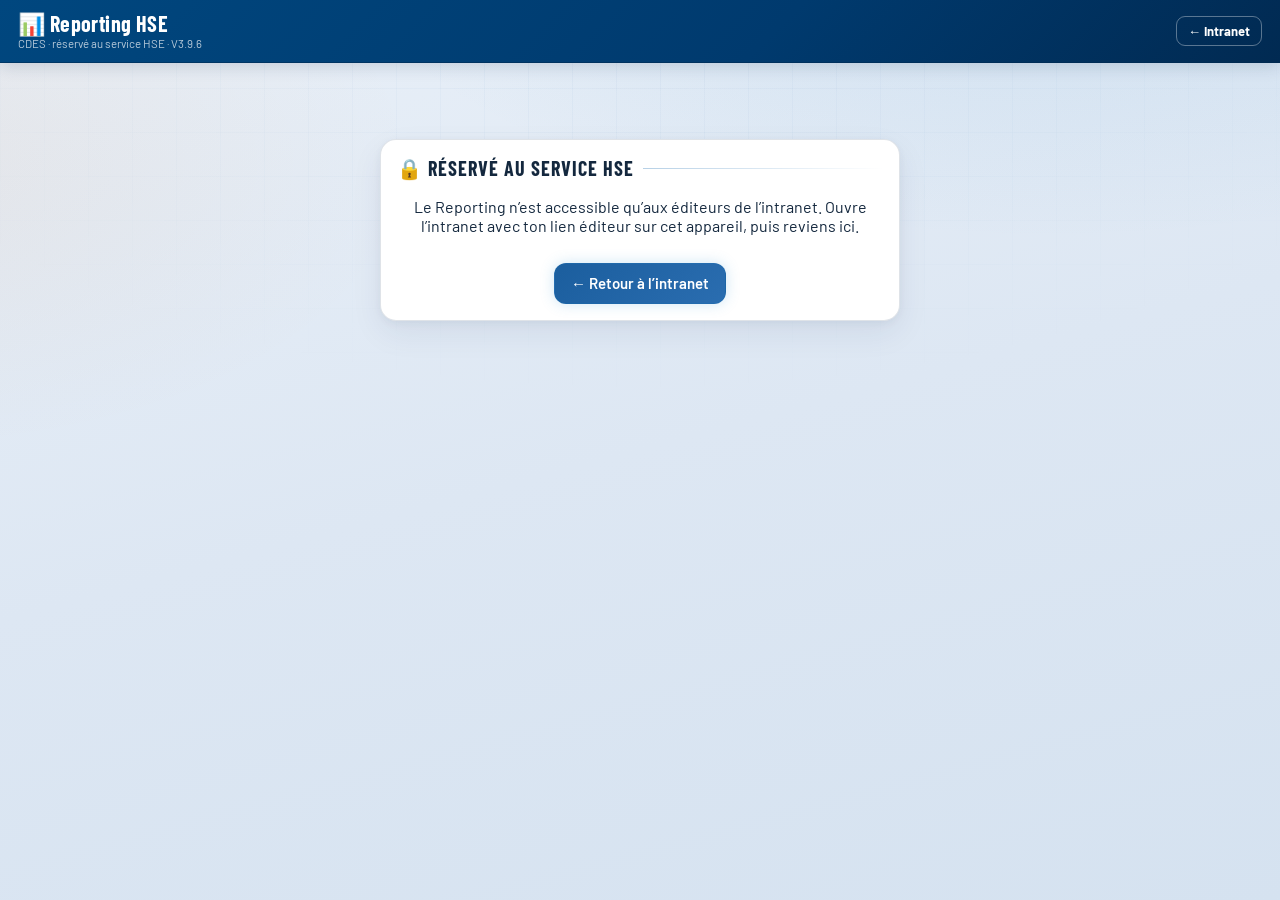
==== hse.html @ ca8e843f "Add files via upload" ====
<!DOCTYPE html>
<html lang="fr">
<head>
<meta charset="UTF-8">
<meta name="viewport" content="width=device-width, initial-scale=1, viewport-fit=cover">
<meta name="theme-color" content="#003A6E">
<meta name="robots" content="noindex">
<title>Reporting HSE — CDES</title>
<link rel="preconnect" href="https://fonts.googleapis.com">
<link rel="preconnect" href="https://fonts.gstatic.com" crossorigin>
<link href="https://fonts.googleapis.com/css2?family=Barlow:wght@400;600;700&family=Barlow+Condensed:wght@600;700&display=swap" rel="stylesheet">
<script src="config.js?v=3.9.6"></script>
<script src="js/configuration.js?v=3.9.6"></script>
<link rel="stylesheet" href="css/hse.css?v=3.9.6">
<style>
  /* V3.3.4 : application autonome, ouverte depuis la brique « Reporting » de la zone HSE */
  .retour-intranet{font-weight:700;text-decoration:none;color:#fff;white-space:nowrap;border:1px solid rgba(255,255,255,.35);border-radius:9px;padding:6px 11px;font-size:13px}
  .retour-intranet:hover{background:rgba(255,255,255,.14)}
  header .marque p{color:rgba(255,255,255,.72)}
  .verrou-carte{max-width:520px;margin:60px auto;text-align:center}
  .verrou-carte .btn{display:inline-block;margin-top:12px;text-decoration:none}
</style>
</head>
<body>

<header>
  <div class="marque"><h1>📊 Reporting HSE</h1><p>CDES · réservé au service HSE · <span id="rep-version"></span></p></div>
  <nav class="onglets no-print" id="onglets"></nav>
  <div style="margin-left:auto;display:flex;gap:8px;align-items:center">
    <button class="syncpill no-print" id="sync-pill" onclick="syncNow(true)" style="display:none">🔄</button>
    <button class="syncpill no-print" onclick="go('v-reglages')">⚙️</button>
    <a class="retour-intranet no-print" href="./">← Intranet</a>
  </div>
</header>
<main>
  <div class="agences no-print" id="agences"></div>
  <div id="banniere"></div>
  <section class="view" id="v-mensuel"></section>
  <section class="view" id="v-acc"></section>
  <section class="view" id="v-se"></section>
  <section class="view" id="v-flash"></section>
  <section class="view" id="v-obj"></section>
  <section class="view" id="v-reglages">
    <div class="barre"><h2>⚙️ Réglages</h2></div>
    <div class="card"><h2>🔄 Connexion au classeur</h2>
      <p class="small muted">Colle l'adresse du déploiement Apps Script « Intranet HSE » (la même que l'intranet). Tant que c'est vide, l'appli travaille sur cet appareil seulement.</p>
      <label class="f">Adresse du webhook (…/exec)</label>
      <input type="text" id="sy-url" placeholder="https://script.google.com/macros/s/…/exec" autocomplete="off">
      <label class="f">Mot de passe éditeur</label>
      <input type="password" id="sy-secret" placeholder="donné par initialiser()" autocomplete="new-password">
      <label class="f">Nom de cet appareil</label>
      <input type="text" id="sy-appareil" placeholder="Ex. PC bureau">
      <div class="row" style="margin-top:10px">
        <button class="btn btn-ghost grow" onclick="testerWebhook()">🔌 Tester</button>
        <button class="btn btn-primary grow" onclick="saveSync()">💾 Enregistrer</button></div>
      <div class="row" style="margin-top:8px">
        <button class="btn btn-accent grow" onclick="syncNow(true)">🔄 Synchroniser</button>
        <button class="btn btn-danger" onclick="oublierSync()">Oublier</button></div>
      <p class="hint" id="sync-etat"></p>
    </div>
    <div id="notes-reglages"></div>
    <div class="card"><h2>🏅 Certification MASE & divers</h2>
      <p class="small muted">Ces quelques valeurs changent rarement — elles s'affichent telles quelles sur l'intranet.</p>
      <div id="params-box"></div>
    </div>
    <div class="card"><h2>💾 Données</h2>
      <div class="row"><button class="btn btn-ghost grow" onclick="exportJSON()">⬇ Sauvegarde</button>
        <button class="btn btn-ghost grow" onclick="document.getElementById('imp').click()">⬆ Restaurer</button>
        <button class="btn btn-ghost grow" onclick="collerJSON()" title="Si le fichier ne passe pas : colle son contenu">📋 Coller</button>
        <input type="file" id="imp" accept="application/json" style="display:none" onchange="importJSON(this)"></div>
      <p class="hint" id="apropos"></p></div>
  </section>
</main>

<div class="modal" id="m-form"><div class="sheet">
  <div class="grab"></div><h2 id="mf-titre">Fiche</h2>
  <p class="small muted" id="mf-sous"></p>
  <div id="mf-corps"></div>
  <div class="row" style="margin-top:16px">
    <button class="btn btn-danger" id="mf-del" onclick="supprimerFiche()" style="display:none">🗑</button>
    <button class="btn btn-ghost grow" onclick="closeModal()">Annuler</button>
    <button class="btn btn-primary grow" onclick="enregistrerFiche()">Enregistrer</button></div>
</div></div>
<div class="modal" id="m-ch"><div class="sheet">
  <div class="grab"></div><h2>🗺 Chantiers → agence</h2>
  <p class="small muted">Chaque chantier affecté une fois classe toutes ses remontées et ses incidents, aujourd'hui et demain.</p>
  <div id="mc-corps"></div>
  <div class="row" style="margin-top:16px">
    <button class="btn btn-ghost grow" onclick="closeModal()">Fermer</button></div>
</div></div>
<div class="modal" id="m-note"><div class="sheet">
  <div class="grab"></div><h2 id="mn-titre">Indicateur</h2>
  <p class="small muted">D'où vient ce chiffre, depuis quand, et ce dont je ne suis pas sûr.</p>
  <div id="mn-corps"></div>
  <div class="row" style="margin-top:16px">
    <button class="btn btn-ghost grow" onclick="closeModal()">Fermer</button></div>
</div></div>
<div class="modal" id="m-ind"><div class="sheet">
  <div class="grab"></div><h2 id="mi-titre">Indicateur</h2>
  <p class="small muted">Saisie mois par mois, bilan par trimestre.</p>
  <div id="mi-corps"></div>
  <div class="row" style="margin-top:16px">
    <button class="btn btn-ghost grow" onclick="closeModal()">Annuler</button>
    <button class="btn btn-primary grow" onclick="enregistrerInd()">Enregistrer</button></div>
</div></div>
<div id="toast"></div>

<script src="js/hse.js?v=3.9.6"></script>
</body>
</html>
---- css/hse.css ----
:root{
    /* Thème CLAIR — palette validée pour fond clair (contrastes et daltonisme) */
    --bg0:#dde7f3;--bg1:#eaf1f8;--bg2:#ffffff;
    --nuit:#0f2742;--nuit2:#16375c;--nuit-txt:#dce8f4;--nuit-line:rgba(140,190,235,.16);
    --glass:#ffffff;--glass2:#f2f6fb;
    --line:rgba(15,45,80,.13);--line2:rgba(31,111,178,.32);
    --txt:#14283e;--muted:#4c6379;--faint:#7b8fa3;
    --cyan:#1F6FB2;--bleu:#2E86C8;--accent:#C25A08;--accent2:#E8720C;
    --ok:#158A52;--warn:#C22B22;--mid:#B4720A;--violet:#7A4FC0;
    --ok-bg:rgba(21,138,82,.10);--warn-bg:rgba(194,43,34,.09);--mid-bg:rgba(180,114,10,.10);
    --marine:#003A6E;--marine-d:#00284d;--ciel:#2E86C8;--grey:#f2f6fb;
    --card:var(--glass);
    --r:16px;--sh:0 2px 10px rgba(15,45,80,.06),0 12px 32px rgba(15,45,80,.07);
    --glow-c:0 0 0 1px rgba(31,111,178,.10);--glow-o:0 0 0 1px rgba(194,90,8,.12);
  }
  *{box-sizing:border-box}html,body{margin:0;padding:0}
  body{font-family:"Barlow","Segoe UI",-apple-system,Roboto,Arial,sans-serif;color:var(--txt);-webkit-text-size-adjust:100%;padding-bottom:86px;min-height:100vh;
    background:radial-gradient(1200px 560px at 82% -12%, rgba(46,134,200,.13), transparent 62%),
               radial-gradient(900px 500px at -8% 18%, rgba(194,90,8,.06), transparent 58%),
               linear-gradient(165deg,#e9f0f8,var(--bg0) 50%,#d5e2f0)}
  body::before{content:'';position:fixed;inset:0;pointer-events:none;z-index:0;
    background-image:linear-gradient(rgba(31,111,178,.045) 1px,transparent 1px),linear-gradient(90deg,rgba(31,111,178,.045) 1px,transparent 1px);
    background-size:44px 44px;
    mask-image:radial-gradient(ellipse 90% 60% at 50% 0%,#000 0%,transparent 75%)}
  header,main,nav.tabs,#toast,.modal{position:relative;z-index:1}
  h1,h2,h3{font-family:"Barlow Condensed","Barlow","Segoe UI",Arial,sans-serif;margin:0;letter-spacing:.4px}
  header{background:linear-gradient(135deg,#00477f,#003A6E 60%,#012a52);
    color:#fff;padding:12px 18px;display:flex;align-items:center;gap:12px;position:sticky;top:0;z-index:20;
    border-bottom:1px solid rgba(0,40,77,.5);box-shadow:0 3px 16px rgba(15,45,80,.16)}
  header img{height:34px;background:#fff;border-radius:8px;padding:3px}
  header .ht h1{font-size:22px;line-height:1;color:#fff}
  header .ht p{margin:2px 0 0;font-size:12px;color:rgba(255,255,255,.72)}
  .syncpill{margin-left:auto;font-size:11px;background:rgba(255,255,255,.14);border:1px solid rgba(255,255,255,.26);color:#dbeaf7;padding:6px 10px;border-radius:9px;cursor:pointer;font-family:inherit;transition:.2s}
  .syncpill:hover{background:rgba(255,255,255,.24);color:#fff}
  main{max-width:1150px;margin:0 auto;padding:16px 12px 20px}
  .view{display:none}.view.active{display:block;animation:fade .3s}
  @keyframes fade{from{opacity:0;transform:translateY(8px)}to{opacity:1}}
  @keyframes rise{from{opacity:0;transform:translateY(14px)}to{opacity:1;transform:none}}
  .card{background:var(--glass);border:1px solid var(--line);border-radius:var(--r);box-shadow:var(--sh);padding:16px;margin-bottom:14px;
    backdrop-filter:blur(10px);-webkit-backdrop-filter:blur(10px);animation:rise .35s both}
  .card h2{font-size:20px;color:var(--txt);margin-bottom:10px;display:flex;align-items:center;gap:9px;text-transform:uppercase;letter-spacing:1px}
  .card h2::after{content:'';flex:1;height:1px;background:linear-gradient(90deg,var(--line2),transparent)}
  .card h3{font-size:15px;color:var(--cyan);margin:16px 0 6px;text-transform:uppercase;letter-spacing:.8px}
  .muted{color:var(--muted)}.small{font-size:12.5px}
  .btn{display:inline-flex;align-items:center;justify-content:center;gap:7px;border:1px solid transparent;border-radius:12px;padding:12px 16px;font-size:15px;font-weight:600;cursor:pointer;font-family:inherit;line-height:1;transition:.18s}
  .btn:active{transform:scale(.97)}
  .btn-primary{background:linear-gradient(135deg,#1b5e9e,#2A6DB0);color:#fff;border-color:rgba(31,111,178,0.35);box-shadow:0 0 14px rgba(61,155,217,.25)}
  .btn-primary:hover{box-shadow:0 0 22px rgba(61,155,217,.45)}
  .btn-accent{background:linear-gradient(135deg,#c55f06,var(--accent));color:#fff;box-shadow:0 0 14px rgba(232,114,12,.3)}
  .btn-ghost{background:rgba(31,111,178,0.08);color:var(--cyan);border-color:var(--line)}
  .btn-ghost:hover{background:rgba(31,111,178,0.16)}
  .btn-danger{background:var(--warn-bg);color:var(--warn);border-color:rgba(194,43,34,0.27)}
  .btn-sm{padding:8px 11px;font-size:13.5px;border-radius:9px}.btn-block{width:100%}
  .row{display:flex;gap:8px;flex-wrap:wrap}.grow{flex:1}
  label.f{display:block;font-size:12.5px;font-weight:600;color:var(--cyan);margin:10px 0 4px;text-transform:uppercase;letter-spacing:.6px}
  input[type=text],input[type=date],input[type=number],input[type=password],select,textarea{width:100%;padding:11px 12px;border:1px solid var(--line);border-radius:10px;font-size:15px;font-family:inherit;background:rgba(15,45,80,0.18);color:var(--txt)}
  input::placeholder,textarea::placeholder{color:var(--faint)}
  input:focus,select:focus,textarea:focus{outline:none;border-color:var(--cyan);box-shadow:var(--glow-c)}
  .hint{font-size:12px;color:var(--muted);margin-top:4px}
  .pill{display:inline-block;padding:2px 10px;border-radius:20px;font-size:12px;font-weight:600;border:1px solid transparent}
  .pill.ok{background:var(--ok-bg);color:var(--ok);border-color:rgba(21,138,82,0.315)}
  .pill.warn{background:var(--warn-bg);color:var(--warn);border-color:rgba(194,43,34,0.315)}
  .pill.mid{background:var(--mid-bg);color:var(--mid);border-color:rgba(180,114,10,0.315)}
  .pill.n{background:var(--glass2);color:var(--muted)}
  table{width:100%;border-collapse:collapse;font-size:13.5px}
  th,td{padding:9px 10px;text-align:left;border-bottom:1px solid rgba(31,111,178,0.1)}
  th{background:rgba(0,58,110,.55);color:#1F6FB2;font-weight:700;font-size:12px;text-transform:uppercase;letter-spacing:.7px}
  tr:nth-child(even) td{background:rgba(31,111,178,0.018)}
  .tbl-wrap{overflow-x:auto;border-radius:12px;border:1px solid var(--line)}
  .empty{text-align:center;color:var(--muted);padding:26px 10px}.empty .big{font-size:40px}
  nav.tabs{position:fixed;bottom:0;left:0;right:0;background:rgba(8,16,32,.85);backdrop-filter:blur(16px);-webkit-backdrop-filter:blur(16px);
    border-top:1px solid var(--line);display:flex;z-index:30;padding-bottom:env(safe-area-inset-bottom)}
  nav.tabs button{flex:1;background:none;border:none;padding:10px 2px 9px;font-family:inherit;font-size:10.5px;color:var(--faint);cursor:pointer;display:flex;flex-direction:column;align-items:center;gap:3px;position:relative;transition:.2s}
  nav.tabs button .ic{font-size:20px;line-height:1;filter:grayscale(60%) opacity(.7);transition:.2s}
  nav.tabs button.on{color:var(--cyan);font-weight:700}
  nav.tabs button.on .ic{filter:none;transform:translateY(-1px)}
  nav.tabs button.on::before{content:'';position:absolute;top:0;left:25%;right:25%;height:2px;border-radius:2px;background:linear-gradient(90deg,transparent,var(--cyan),transparent);box-shadow:var(--glow-c)}
  #toast{position:fixed;left:50%;bottom:92px;transform:translateX(-50%) translateY(20px);background:rgba(10,24,48,.95);border:1px solid var(--line2);color:#fff;padding:11px 16px;border-radius:12px;font-size:14px;opacity:0;pointer-events:none;transition:.25s;z-index:80;max-width:92%;text-align:center;box-shadow:var(--sh),var(--glow-c)}
  #toast.show{opacity:1;transform:translateX(-50%) translateY(0)}#toast.err{border-color:rgba(194,43,34,0.45);box-shadow:var(--sh),0 0 18px rgba(194,43,34,0.27)}
  .modal{position:fixed;inset:0;background:rgba(15,45,80,0.21);backdrop-filter:blur(4px);z-index:50;display:none;align-items:flex-end;justify-content:center}.modal.open{display:flex}
  .sheet{background:linear-gradient(170deg,#0e2140,#eaf1f8);border:1px solid var(--line);width:100%;max-width:640px;max-height:94vh;overflow:auto;border-radius:20px 20px 0 0;padding:16px 14px calc(20px + env(safe-area-inset-bottom))}
  @media(min-width:641px){.modal{align-items:center}.sheet{border-radius:20px}}
  .sheet .grab{width:40px;height:4px;background:var(--line2);border-radius:3px;margin:0 auto 10px}
  .sheet h2{color:var(--txt);font-size:22px;margin-bottom:4px}
  .banner{background:var(--mid-bg);border:1px solid rgba(180,114,10,0.27);color:var(--mid);border-radius:12px;padding:10px 12px;font-size:13px;margin-bottom:12px;line-height:1.45}
  .banner.ok{background:var(--ok-bg);border-color:rgba(21,138,82,0.27);color:var(--ok)}
  .banner.info{background:rgba(61,155,217,.12);border-color:rgba(61,155,217,.35);color:#9fd0f5}
  /* ---- accueil / portail ---- */
  .hero{background:linear-gradient(135deg,rgba(0,58,110,.55),rgba(15,45,80,0.12));border:1px solid var(--line2);position:relative;overflow:hidden}
  .hero::after{content:'';position:absolute;top:-70px;right:-50px;width:240px;height:240px;border-radius:50%;
    background:radial-gradient(circle,rgba(31,111,178,0.22),transparent 70%);pointer-events:none}
  .hero h2{color:#fff;font-size:26px;text-transform:none;letter-spacing:.5px}.hero h2::after{display:none}
  .hero p{margin:4px 0 0;font-size:13.5px;color:var(--muted)}
  .catlbl{display:flex;align-items:center;gap:10px;font-family:"Barlow Condensed",Arial;font-size:16px;font-weight:700;color:var(--cyan);margin:20px 2px 10px;text-transform:uppercase;letter-spacing:2px}
  .catlbl::before{content:'';width:7px;height:7px;border-radius:2px;background:var(--accent);box-shadow:var(--glow-o);transform:rotate(45deg)}
  .catlbl::after{content:'';flex:1;height:1px;background:linear-gradient(90deg,var(--line2),transparent)}
  .tiles{display:grid;grid-template-columns:repeat(auto-fill,minmax(164px,1fr));gap:11px}
  .tile{background:var(--glass);border:1px solid var(--line);border-radius:var(--r);padding:14px 13px;cursor:pointer;display:flex;flex-direction:column;gap:8px;min-height:118px;transition:.2s;position:relative;text-decoration:none;color:inherit;backdrop-filter:blur(8px);-webkit-backdrop-filter:blur(8px);overflow:hidden}
  .tile::before{content:'';position:absolute;inset:0 0 auto 0;height:2px;background:linear-gradient(90deg,transparent,rgba(31,111,178,0.5),transparent);opacity:0;transition:.25s}
  .tile:hover{transform:translateY(-3px);border-color:var(--line2);box-shadow:var(--sh),var(--glow-c);background:var(--glass2)}
  .tile:hover::before{opacity:1}
  .tile .ti{font-size:22px;line-height:1;width:44px;height:44px;display:flex;align-items:center;justify-content:center;border-radius:12px;
    background:linear-gradient(135deg,rgba(61,155,217,.25),rgba(31,111,178,0.08));border:1px solid var(--line)}
  .tile .tn{font-weight:700;font-size:14.5px;color:var(--txt);line-height:1.15}
  .tile .td{font-size:11.5px;color:var(--muted);line-height:1.35;flex:1}
  .tile .go{position:absolute;top:12px;right:13px;color:var(--cyan);font-weight:700;opacity:.7}
  .tile.off{opacity:.55;border-style:dashed}
  .tile.off .go{display:none}
  .tile.off::after{content:'lien à renseigner';position:absolute;top:10px;right:10px;font-size:9.5px;color:var(--mid);background:var(--mid-bg);border:1px solid rgba(180,114,10,0.27);padding:2px 7px;border-radius:8px}
  /* ---- dashboard ---- */
  .kpis{display:grid;grid-template-columns:repeat(auto-fill,minmax(152px,1fr));gap:11px}
  /* --- écran Suivi QHP (lecture seule) : mêmes codes que l'intranet --- */
  .ro{font-size:11px;font-weight:700;letter-spacing:.04em;text-transform:uppercase;
    padding:2px 8px;border-radius:20px;border:1px solid var(--line);color:var(--faint);margin-left:8px;vertical-align:middle}
  .qlist{display:flex;flex-direction:column;gap:4px;margin:8px 0 4px}
  .qrow{display:grid;grid-template-columns:minmax(150px,1.4fr) minmax(70px,1fr) 48px minmax(120px,1.1fr);
    align-items:center;gap:10px;padding:7px 10px;border-radius:10px;background:rgba(255,255,255,.04);
    border:1px solid var(--line);font-size:13.5px}
  .qrow.vide{opacity:.5}
  .qn{font-weight:600;display:flex;align-items:center;gap:7px;min-width:0}
  .qn span.qag{flex:0 0 auto;font-size:10.5px;font-weight:700;padding:1px 6px;border-radius:6px;
    background:rgba(15,45,80,.06);color:var(--faint)}
  .qbar{display:block;height:9px;border-radius:6px;background:rgba(255,255,255,.09);overflow:hidden}
  .qbar>i{display:block;height:100%;background:linear-gradient(90deg,var(--cyan),#9ad9f5)}
  .qbar.ok>i{background:linear-gradient(90deg,var(--ok),#6fd6a2)}
  .qbar.mid>i{background:linear-gradient(90deg,#c99a25,#B4720A)}
  .qbar.bad>i{background:linear-gradient(90deg,var(--warn),#C22B22)}
  .qbar.nul>i{background:transparent}
  .qv{text-align:right;font-weight:700;font-variant-numeric:tabular-nums}
  .qd{font-size:12px;color:var(--faint)}
  .qd .rouge,.qtag.zero b{color:var(--warn)}
  .qtags{display:flex;flex-wrap:wrap;gap:5px;margin:8px 0 2px}
  .qtag{font-size:12.5px;padding:3px 9px;border-radius:20px;background:rgba(255,255,255,.05);
    border:1px solid var(--line);white-space:nowrap}
  .qtag.zero{border-color:rgba(230,90,70,.5);background:rgba(230,90,70,.12)}
  .qtag b{font-variant-numeric:tabular-nums;margin-left:3px}
  details.grille-det{margin-top:12px}
  details.grille-det>summary{cursor:pointer;font-size:13.5px;font-weight:600;color:var(--cyan);
    padding:7px 2px;list-style:none}
  details.grille-det>summary::-webkit-details-marker{display:none}
  details.grille-det>summary::before{content:'▸ ';display:inline-block;transition:.15s}
  details.grille-det[open]>summary::before{transform:rotate(90deg)}
  .tbl-wrap{overflow-x:auto;border:1px solid var(--line);border-radius:10px}
  table.grille{width:100%;border-collapse:collapse;font-size:12.5px}
  table.grille th,table.grille td{padding:5px 7px;border-bottom:1px solid var(--line);white-space:nowrap}
  table.grille th{text-align:left;font-size:11px;text-transform:uppercase;letter-spacing:.05em;color:var(--faint)}
  table.grille th.mcol,table.grille td.mcol{text-align:center;min-width:26px;padding:5px 3px}
  table.grille th.mcol i{display:block;font-style:normal;font-size:9px;opacity:.65}
  table.grille td.sec{color:var(--faint)}
  table.grille .v{color:var(--ok);font-weight:800}
  table.grille .z{color:var(--faint)}
  table.grille .na{color:var(--faint);opacity:.5}
  @media(max-width:640px){
    .qrow{grid-template-columns:1fr 46px;gap:4px 8px}
    .qrow .qbar{grid-column:1/-1;order:3}
    .qd{grid-column:1/-1;order:4}
  }
  .kpi{background:rgba(15,45,80,0.135);border:1px solid var(--line);border-radius:var(--r);padding:13px 12px 11px;text-align:center;position:relative;transition:.2s;overflow:hidden}
  .kpi:hover{border-color:var(--line2)}
  .kpi .v{font-family:"Barlow Condensed",Arial;font-size:34px;font-weight:700;color:var(--txt);line-height:1.05;word-break:break-word;text-shadow:0 0 24px rgba(31,111,178,0.35)}
  .kpi .v.txt{font-size:15.5px;font-family:"Barlow",Arial;font-weight:600;line-height:1.35;text-shadow:none}
  .kpi .l{font-size:13px;color:#4c6379;margin-top:5px;line-height:1.35;font-weight:600}
  .kpi .m{font-size:10.5px;color:var(--faint);margin-top:4px}
  .kpi.good .v{color:var(--ok);text-shadow:0 0 22px rgba(21,138,82,0.36)}
  .kpi.bad .v{color:var(--warn);text-shadow:0 0 22px rgba(194,43,34,0.36)}
  .kpi.mid .v{color:var(--mid);text-shadow:0 0 22px rgba(180,114,10,0.315)}
  .kpi.hero2{grid-column:1/-1;background:linear-gradient(135deg,rgba(0,58,110,.6),rgba(8,18,38,.5));border:1px solid var(--line2);position:relative;padding:20px 12px 16px}
  .kpi.hero2::after{content:'';position:absolute;top:-60px;left:50%;transform:translateX(-50%);width:340px;height:150px;border-radius:50%;
    background:radial-gradient(ellipse,rgba(31,111,178,0.2),transparent 70%);pointer-events:none}
  .kpi.hero2 .v{font-size:58px;background:linear-gradient(180deg,#fff,var(--cyan));-webkit-background-clip:text;background-clip:text;-webkit-text-fill-color:transparent;text-shadow:none;filter:drop-shadow(0 0 18px rgba(31,111,178,0.45))}
  .kpi.hero2 .l,.kpi.hero2 .m{color:#4c6379}
  .kpi .edit{position:absolute;top:7px;right:9px;background:none;border:none;cursor:pointer;font-size:13px;opacity:.55;padding:2px;z-index:2}
  .kpi .edit:hover{opacity:1}
  body:not(.editmode) .kpi .edit{display:none}
  body.editmode .kpi{border-style:dashed;border-color:var(--line2)}
  .bar{height:9px;border-radius:6px;background:rgba(31,111,178,0.06);overflow:hidden;margin-top:10px;position:relative}
  .bar>i{display:block;height:100%;background:linear-gradient(90deg,var(--bleu),var(--cyan));box-shadow:0 0 10px rgba(31,111,178,0.5)}
  .bar.ok>i{background:linear-gradient(90deg,#189b60,var(--ok));box-shadow:0 0 10px rgba(21,138,82,0.45)}
  .bar.warn>i{background:linear-gradient(90deg,#c74338,var(--warn));box-shadow:0 0 10px rgba(194,43,34,0.45)}
  .bar .seuil{position:absolute;top:-3px;bottom:-3px;width:2px;background:#fff;opacity:.8}
  /* jauges circulaires */
  .gauge{width:96px;height:96px;margin:0 auto;display:block}
  .gauge .gbg{fill:none;stroke:rgba(31,111,178,0.072);stroke-width:8}
  .gauge .gfg{fill:none;stroke-width:8;stroke-linecap:round;transform:rotate(-90deg);transform-origin:50% 50%;transition:stroke-dasharray .6s}
  .gauge .gfg.c-ok{stroke:var(--ok);filter:drop-shadow(0 0 6px rgba(21,138,82,0.54))}
  .gauge .gfg.c-bad{stroke:var(--warn);filter:drop-shadow(0 0 6px rgba(194,43,34,0.54))}
  .gauge .gfg.c-mid{stroke:var(--mid);filter:drop-shadow(0 0 6px rgba(180,114,10,0.54))}
  .gauge .gfg.c-neutre{stroke:var(--bleu);filter:drop-shadow(0 0 6px rgba(61,155,217,.6))}
  .gauge text{font-family:"Barlow Condensed",Arial;font-weight:700;fill:var(--txt)}
  .chart{margin-top:14px}
  .chart svg{width:100%;height:auto;display:block}
  .chart .cb{fill:url(#gradbar)}
  .chart .cb:hover{fill:var(--accent)}
  .chart text{font-family:"Barlow",Arial;fill:#c9d7e4}
  .secempty{font-size:12.5px;color:var(--muted);background:rgba(31,111,178,0.03);border:1px dashed var(--line2);border-radius:12px;padding:11px 13px}
  .majline{font-size:11px;color:var(--faint);margin-top:8px;text-align:right}
  /* ---- réglages tuiles ---- */
  .tl{display:flex;align-items:center;gap:9px;border:1px solid var(--line);border-radius:12px;padding:8px 10px;margin-bottom:7px;background:rgba(15,45,80,0.12)}
  .tl .ti2{font-size:21px}.tl .n2{flex:1;min-width:0}.tl .n2 b{display:block;font-size:14px;color:var(--txt)}
  .tl .n2 span{display:block;font-size:11px;color:var(--muted);white-space:nowrap;overflow:hidden;text-overflow:ellipsis}
  .tl.masque{opacity:.45}
  .tl button{background:none;border:none;cursor:pointer;font-size:15px;padding:3px 4px;color:var(--muted)}
  .tl button:hover{color:var(--cyan)}
  code{background:rgba(31,111,178,0.12);color:var(--cyan);padding:1px 5px;border-radius:5px;font-size:12px}

  /* ---- V5 : hub unique ---- */
  header .hsrch{flex:1;max-width:330px;background:rgba(15,45,80,0.18);border:1px solid var(--line);border-radius:11px;padding:9px 13px;color:var(--txt);font-size:13.5px;font-family:inherit}
  header .hsrch:focus{outline:none;border-color:var(--cyan);box-shadow:var(--glow-c)}
  header .hsrch::placeholder{color:var(--faint)}
  .bigsec{display:flex;align-items:center;gap:12px;font-family:"Barlow Condensed",Arial;font-size:20px;font-weight:700;letter-spacing:2px;color:var(--txt);margin:22px 2px 12px;text-transform:uppercase}
  .bigsec::after{content:'';flex:1;height:1px;background:linear-gradient(90deg,var(--line2),transparent)}
  .bigsec .btn{white-space:nowrap;letter-spacing:normal;text-transform:none}
  .rub{margin-bottom:16px}
  .rub .rt{display:flex;align-items:center;gap:10px;font-family:"Barlow Condensed",Arial;font-size:15px;font-weight:700;letter-spacing:1.8px;text-transform:uppercase;margin:0 2px 10px}
  .rub .rt .dot{width:8px;height:8px;border-radius:2px;transform:rotate(45deg);box-shadow:0 0 10px currentColor}
  .rub .rt::after{content:'';flex:1;height:1px;background:linear-gradient(90deg,var(--line),transparent)}
  .rtiles{display:grid;grid-template-columns:repeat(auto-fill,minmax(118px,1fr));gap:12px}
  .tile{background:var(--glass);border:1px solid var(--line);border-radius:16px;padding:14px 8px 12px;cursor:pointer;display:flex;flex-direction:column;align-items:center;gap:9px;transition:.18s;position:relative;text-decoration:none;color:inherit;text-align:center;min-height:0;overflow:visible;backdrop-filter:blur(8px);-webkit-backdrop-filter:blur(8px)}
  .tile::before{display:none}
  .tile:hover{transform:translateY(-4px);border-color:var(--line2);box-shadow:var(--sh),var(--glow-c);background:var(--glass2)}
  .tile .ti{width:58px;height:58px;display:flex;align-items:center;justify-content:center;border-radius:17px;font-size:28px;
    background:linear-gradient(150deg,rgba(61,155,217,.30),rgba(15,45,80,0.225));border:1px solid var(--line2);box-shadow:0 6px 18px rgba(15,45,80,0.15),inset 0 1px 0 rgba(15,45,80,.06)}
  .tile .ti svg{width:32px;height:32px;display:block}
  .tile .tn{font-weight:700;font-size:13px;color:var(--txt);line-height:1.2}
  .tile .men{position:absolute;top:8px;right:10px;font-size:11px;color:var(--cyan);background:rgba(31,111,178,0.12);border:1px solid var(--line);border-radius:8px;padding:1px 7px}
  .tile.off{opacity:.6}
  .tile.off .ti{border-style:dashed;box-shadow:none}
  .tile.off::after{content:none}
  .hsetoggle{display:flex;align-items:center;gap:9px;margin:4px auto 14px;font-size:13px;color:var(--muted);cursor:pointer;user-select:none;width:fit-content;padding:8px 14px;border:1px solid var(--line);border-radius:20px;background:var(--glass)}
  .hsetoggle:hover{border-color:var(--line2);color:var(--txt)}
  .hsetoggle input{width:auto;accent-color:var(--accent);margin:0}
  .ess{display:grid;grid-template-columns:repeat(auto-fit,minmax(150px,1fr));gap:11px;margin-bottom:4px}
  .tl .ti2{width:32px;height:32px;border-radius:9px;background:rgba(15,45,80,0.21);border:1px solid var(--line);display:flex;align-items:center;justify-content:center;font-size:15px;flex-shrink:0}
  .tl .ti2 svg{width:20px;height:20px;display:block}
  .mt-lrow{display:flex;gap:6px;margin-bottom:6px;align-items:center}
  .mt-lrow input{flex:1;padding:9px 10px;font-size:13.5px}
  .mt-lrow .lx{background:none;border:none;color:var(--warn);font-size:16px;cursor:pointer;padding:2px 4px}
  .lienbtn{justify-content:flex-start;text-align:left}
  .seg{display:inline-flex;border:1px solid var(--line);border-radius:10px;overflow:hidden}
  .seg button{border:none;background:transparent;padding:8px 15px;font-family:inherit;font-size:13px;font-weight:600;cursor:pointer;color:var(--muted)}
  .seg button.on{background:linear-gradient(135deg,#1b5e9e,#2A6DB0);color:#fff}
  /* ---- graphiques ligne + barres horizontales ---- */
  .duo{display:grid;grid-template-columns:repeat(auto-fit,minmax(260px,1fr));gap:12px;margin-top:12px}
  .hbars{margin-top:12px}
  .hb{display:flex;align-items:center;gap:10px;margin-bottom:7px}
  .hb .hl{width:130px;flex-shrink:0;font-size:12.5px;color:#4c6379;text-align:right}
  .hb .ht2{flex:1;height:16px;background:rgba(31,111,178,0.06);border-radius:6px;overflow:hidden}
  .hb .ht2 i{display:block;height:100%;border-radius:6px}
  .hb .hv{width:36px;font-size:13px;font-weight:700;color:var(--txt)}
  /* ---- volet latéral d'outils ---- */
  .layout{display:grid;grid-template-columns:auto minmax(0,1fr);align-items:start}
  aside#volet{position:sticky;top:59px;height:calc(100vh - 59px);overflow-y:auto;overflow-x:hidden;background:rgba(8,16,32,.72);backdrop-filter:blur(14px);-webkit-backdrop-filter:blur(14px);border-right:1px solid var(--line);padding:8px 8px 16px;width:256px;transition:width .22s;z-index:15}
  body.voletReduit aside#volet{width:66px}
  .vtog{display:block;margin:0 0 6px auto;background:rgba(31,111,178,0.1);border:1px solid var(--line);border-radius:8px;color:var(--cyan);font-size:12px;padding:5px 9px;cursor:pointer;font-family:inherit}
  .vtog:hover{background:rgba(31,111,178,0.2)}
  #volet .rub{margin-bottom:8px}
  #volet .rt{font-size:13.5px;letter-spacing:1px;margin:10px 2px 7px;font-weight:700}
  #volet .rt::after{display:none}
  body.voletReduit #volet .rt .rtxt{display:none}
  body.voletReduit #volet .rt{justify-content:center;margin:10px 0 6px}
  #volet .rtiles{display:flex;flex-direction:column;gap:4px}
  #volet .tile{flex-direction:row;align-items:center;gap:10px;padding:5px 6px;border-radius:11px;background:transparent;border:none;box-shadow:none;backdrop-filter:none;-webkit-backdrop-filter:none;min-height:0;text-align:left}
  #volet .tile:hover{transform:none;background:var(--glass2);box-shadow:var(--glow-c)}
  #volet .tile .ti{width:38px;height:38px;border-radius:11px;font-size:19px;flex-shrink:0}
  #volet .tile .ti svg{width:22px;height:22px}
  #volet .tile .tn{font-size:14px;font-weight:600;line-height:1.2;color:#e6eef6}
  #volet .tile .men{position:static;margin-left:auto;font-size:10px;padding:1px 6px}
  #volet .tile.off{opacity:.5}
  body.voletReduit #volet .tile{justify-content:center;padding:5px 0}
  body.voletReduit #volet .tile .tn,body.voletReduit #volet .tile .men{display:none}
  #volet .hsetoggle{margin:12px auto 6px;padding:8px 12px;font-size:13px;color:#4c6379}
  body.voletReduit #volet .hsetoggle .htxt{display:none}
  body.voletReduit #volet .hsetoggle{padding:7px 9px}
  #backdrop{display:none}
  @media(max-width:920px){
    .layout{display:block}
    aside#volet{position:fixed;left:0;top:0;bottom:0;height:auto;width:280px;transform:translateX(-104%);transition:transform .22s;z-index:60;box-shadow:6px 0 30px rgba(15,45,80,0.18)}
    body.menuopen aside#volet{transform:none}
    body.voletReduit aside#volet{width:280px}
    body.voletReduit #volet .tile .tn,body.voletReduit #volet .tile .men,body.voletReduit #volet .rt .rtxt,body.voletReduit #volet .hsetoggle .htxt{display:initial}
    body.menuopen #backdrop{display:block;position:fixed;inset:0;background:rgba(15,45,80,0.18);z-index:50}
    .vtog{display:none}
  }
  @media print{
    nav.tabs,header,.no-print,body::before{display:none!important}
    body{background:#fff!important;padding:0;color:#111}
    .card,.kpi,.tile{background:#fff!important;border:1px solid #ccc!important;box-shadow:none!important;backdrop-filter:none!important}
    .card h2,.kpi .v,.tile .tn{color:#003A6E!important;text-shadow:none!important;-webkit-text-fill-color:#003A6E!important}
    .kpi .l,.muted,.hint,.tile .td{color:#555!important}
    .view{display:none!important}.view.active{display:block!important}
  }


  /* ================= Reporting HSE — écrans de travail ================= */
  body{padding-bottom:0}
  header .marque h1{font-size:22px;line-height:1;color:#fff}
  header .marque p{margin:2px 0 0;font-size:11.5px;color:var(--faint)}
  .onglets{display:flex;gap:6px;margin-left:22px;flex-wrap:wrap}
  .ong{padding:9px 15px;border-radius:11px;font-size:13.5px;font-weight:700;color:rgba(255,255,255,.78);
    border:1px solid transparent;cursor:pointer;display:flex;align-items:center;gap:8px;font-family:inherit;background:none;transition:.15s}
  .ong:hover{color:#fff;background:rgba(255,255,255,.12)}
  .ong .pt{width:8px;height:8px;border-radius:2px;transform:rotate(45deg);flex-shrink:0}
  .ong.on{background:#fff;border-color:#fff;color:#003A6E}
  .ong.on .pt{box-shadow:0 0 10px currentColor}
  .barre{display:flex;align-items:center;gap:10px;margin-bottom:14px;flex-wrap:wrap}
  .barre h2{font-family:"Barlow Condensed",Arial;font-size:21px;letter-spacing:1.4px;text-transform:uppercase}
  .barre .droite{margin-left:auto;display:flex;gap:8px;align-items:center;flex-wrap:wrap}
  .grille{display:grid;gap:14px}
  .g3{grid-template-columns:380px minmax(0,1fr) minmax(0,1fr)}
  .g2{grid-template-columns:repeat(auto-fit,minmax(330px,1fr))}
  @media(max-width:1150px){.g3{grid-template-columns:1fr}}
  /* tableaux unis */
  table.uni{width:100%;border-collapse:collapse;font-size:12.5px}
  table.uni th{background:rgba(0,58,110,.55);color:#1F6FB2;font-size:11px;text-transform:uppercase;letter-spacing:.7px;
    padding:9px;text-align:left;font-weight:700;position:sticky;top:0;z-index:2}
  table.uni td{padding:8px 9px;border-bottom:1px solid rgba(31,111,178,0.1);color:#e2ebf3}
  table.uni tr:nth-child(even) td{background:rgba(31,111,178,0.018)}
  table.uni tbody tr{cursor:pointer}
  table.uni tbody tr:hover td{background:rgba(31,111,178,0.1)}
  table.uni td.num{text-align:right;font-variant-numeric:tabular-nums}
  table.uni input{width:100%;padding:6px 7px;font-size:12.5px;border-radius:7px;background:rgba(15,45,80,0.225);
    border:1px solid rgba(31,111,178,0.18);color:var(--txt);text-align:right;font-variant-numeric:tabular-nums}
  table.uni input:focus{border-color:var(--cyan);box-shadow:var(--glow-c);outline:none}
  table.uni input.auto{background:rgba(21,138,82,0.063);border-color:rgba(21,138,82,0.225);color:#158A52}
  table.uni td.calc{color:var(--cyan);font-weight:700;text-align:right;font-variant-numeric:tabular-nums}
  .tbl-scroll{max-height:520px;overflow:auto;border-radius:12px;border:1px solid var(--line)}
  /* tableau mensuel : 26 colonnes — chaque colonne garde une largeur lisible, le tableau défile */
  table.mensuel{width:max-content;min-width:100%}
  table.mensuel th,table.mensuel td{min-width:0;box-sizing:border-box;white-space:nowrap}
  table.mensuel th{letter-spacing:.3px;line-height:1.25;white-space:nowrap;vertical-align:bottom}
  table.mensuel th:first-child,table.mensuel td:first-child{min-width:112px;position:sticky;left:0;z-index:3;background:#eaf1f8}
  table.mensuel th:first-child{z-index:4}
  table.mensuel tbody tr:nth-child(even) td:first-child{background:#10283f}
  table.mensuel tbody tr:hover td:first-child{background:#153454}
  table.mensuel td.heures,table.mensuel th.heures{min-width:128px}
  table.mensuel input{width:88px;min-width:0;padding:7px 8px;font-size:13px}
  table.mensuel td.heures input{width:112px}
  table.mensuel td.calc,table.mensuel th.calc{min-width:80px;white-space:nowrap}
  /* thématiques : une ligne d'en-tête fusionnée, un liseré coloré à gauche de chaque bloc */
  table.mensuel tr.grps th{top:0;height:30px}
  table.mensuel tr.grps th:first-child{background:#eaf1f8;border-bottom:0}
  table.mensuel thead tr:nth-child(2) th{top:30px}
  table.mensuel th.grp{text-align:center;color:var(--gc);font-size:11.5px;letter-spacing:1.2px;
    border-bottom:2px solid var(--gc);background:rgba(0,58,110,.75)}
  table.mensuel th.g-rh:not(.grp),table.mensuel td.g-rh{border-left:2px solid rgba(31,111,178,0.35)}
  table.mensuel th.g-acc:not(.grp),table.mensuel td.g-acc{border-left:2px solid rgba(255,143,133,.35)}
  table.mensuel th.g-anim:not(.grp),table.mensuel td.g-anim{border-left:2px solid rgba(180,114,10,0.315)}
  table.mensuel th.g-arr:not(.grp),table.mensuel td.g-arr{border-left:2px solid rgba(169,232,198,.35)}
  table.mensuel th.g-env:not(.grp),table.mensuel td.g-env{border-left:2px solid rgba(196,166,240,.35)}
  table.mensuel th.g-int:not(.grp),table.mensuel td.g-int{border-left:2px solid rgba(249,199,132,.5)}
  table.mensuel th.g-rh:not(.grp)~th.g-rh,table.mensuel td.g-rh~td.g-rh,
  table.mensuel th.g-acc:not(.grp)~th.g-acc,table.mensuel td.g-acc~td.g-acc,
  table.mensuel th.g-anim:not(.grp)~th.g-anim,table.mensuel td.g-anim~td.g-anim,
  table.mensuel th.g-arr:not(.grp)~th.g-arr,table.mensuel td.g-arr~td.g-arr,
  table.mensuel th.g-env:not(.grp)~th.g-env,table.mensuel td.g-env~td.g-env,
  table.mensuel th.g-int:not(.grp)~th.g-int,table.mensuel td.g-int~td.g-int{border-left:0}
  /* cases automatiques 🤖 */
  table.mensuel td.auto{color:#158A52;background:rgba(21,138,82,0.045)}
  table.mensuel td.auto i,table.mensuel td.journal i{font-style:normal;font-size:11px;margin-left:4px;opacity:.85}
  table.mensuel td.total b{color:#fff}
  table.mensuel input.gras{font-weight:700;color:#fff}
  /* petites colonnes (CD / AD des VMS) */
  table.mensuel th.petit,table.mensuel td.petit{min-width:0;padding-left:4px;padding-right:4px}
  table.mensuel td.petit input{width:52px;font-size:12px}
  table.mensuel tr.tot td{background:rgba(42,109,176,.25)}
  table.mensuel tr.tot td:first-child{background:#173a5e}
  .lc.total{border-color:rgba(255,255,255,.35);color:#fff}
  /* pastilles de statut, communes à tous les écrans */
  .p{display:inline-block;padding:2px 10px;border-radius:20px;font-size:11px;font-weight:700;border:1px solid transparent;white-space:nowrap}
  .p.rouge{background:rgba(194,43,34,0.135);color:var(--warn);border-color:rgba(194,43,34,0.36)}
  .p.jaune{background:rgba(180,114,10,0.126);color:var(--mid);border-color:rgba(180,114,10,0.36)}
  .p.cyan{background:rgba(31,111,178,0.14);color:var(--cyan);border-color:var(--line2)}
  .p.violet{background:rgba(154,107,224,.16);color:#c4a6f0;border-color:rgba(154,107,224,.4)}
  .p.vert{background:rgba(21,138,82,0.126);color:var(--ok);border-color:rgba(21,138,82,0.36)}
  .p.gris{background:rgba(31,111,178,0.06);color:var(--muted)}
  /* barres horizontales unies */
  .hb{display:flex;align-items:center;gap:10px;margin-bottom:9px}
  .hb .hl{width:160px;flex-shrink:0;font-size:12.5px;color:#4c6379;text-align:right;line-height:1.25}
  .hb .ht{flex:1;height:17px;background:rgba(31,111,178,0.06);border-radius:6px;overflow:hidden;min-width:40px}
  .hb .ht i{display:block;height:100%;border-radius:6px;transition:width .4s}
  .hb .hv{width:28px;font-size:13.5px;font-weight:700;text-align:right}
  .leg{display:flex;gap:12px;justify-content:center;margin-top:10px;font-size:11.5px;color:var(--faint);align-items:center;flex-wrap:wrap}
  .leg i{width:16px;height:10px;border-radius:3px;display:inline-block;margin-right:4px}
  /* formulaires */
  .frm{display:grid;grid-template-columns:repeat(auto-fit,minmax(210px,1fr));gap:10px}
  .frm .full{grid-column:1/-1}
  .sheet .aide{font-size:11.5px;color:var(--faint);margin:2px 0 0}
  .chip{display:inline-flex;align-items:center;gap:6px;padding:7px 12px;border-radius:20px;border:1px solid var(--line);
    background:rgba(15,45,80,0.15);font-size:12.5px;cursor:pointer;margin:0 6px 6px 0;color:var(--muted)}
  .chip.on{border-color:var(--cyan);color:#fff;background:rgba(31,111,178,0.14);box-shadow:var(--glow-c)}
  .obj{border:1px solid var(--line);border-radius:14px;padding:12px 14px;margin-bottom:10px;background:rgba(15,45,80,0.12)}
  .obj .oh{display:flex;align-items:flex-start;gap:10px}
  .obj .on2{flex:1;font-weight:700;font-size:14px;line-height:1.3}
  .obj .dom{font-size:10.5px;letter-spacing:1px;text-transform:uppercase;font-weight:700}
  .obj .tri{display:flex;gap:6px;margin-top:9px;flex-wrap:wrap}
  .obj .tr{border:1px solid var(--line);border-radius:9px;padding:5px 9px;font-size:12px;color:var(--muted);cursor:pointer;background:rgba(15,45,80,0.15)}
  .obj .tr b{color:#fff;font-size:13px}
  .vide{text-align:center;color:var(--muted);padding:26px 10px;font-size:13px}
  .vide .big{font-size:38px;display:block;margin-bottom:8px}

  /* ---------- fiche d'incident complète : photos, arbre, plan d'actions ---------- */
  .aide{font-size:12.5px;color:var(--muted);margin:0 0 8px}
  .arbre{border:1px dashed var(--line);border-radius:12px;padding:12px;background:rgba(31,111,178,0.018)}
  .arbre .pq{display:flex;align-items:center;gap:9px;margin-bottom:7px}
  .arbre .pq .n{flex:none;width:104px;font:700 12px/1.2 Inter,sans-serif;color:var(--warn)}
  .arbre .pq input{flex:1}
  .arbre .fam{margin-top:12px;padding-top:10px;border-top:1px dashed var(--line)}
  .arbre .cz{display:flex;gap:9px;margin-bottom:7px;flex-wrap:wrap}
  .arbre .cz select{flex:none;width:150px}
  .arbre .cz input{flex:1;min-width:180px}
  .arbre .x,.plan .x{flex:none;width:32px;border:1px solid var(--line);border-radius:9px;background:none;
    color:var(--muted);cursor:pointer;font-size:13px}
  .arbre .x:hover,.plan .x:hover{color:#fff;border-color:var(--bad);background:rgba(194,43,34,0.126)}

  .plan .ac{display:flex;gap:8px;margin-bottom:7px;flex-wrap:wrap;align-items:center;
    padding:7px;border-radius:10px;border:1px solid transparent}
  .plan .ac.tard{border-color:rgba(194,43,34,0.405);background:rgba(194,43,34,0.063)}
  .plan .ac .t{flex:1;min-width:140px}
  .plan .ac .q{flex:none;width:104px}
  .plan .ac .e{flex:none;width:134px}
  .plan .ac .s{flex:none;width:100px}
  .plan .ac input,.plan .ac select{font-size:13px;padding:8px 9px}
  table.uni tr.tard td{color:#C22B22}
  td.muted{color:var(--muted);font-size:12.5px}



  /* bonhomme CDES */
  .bonhomme{display:block;margin:0 auto;max-width:100%}
  .bonhomme .bh-z{cursor:pointer;transition:.15s}
  .bonhomme .bh-z:hover{filter:brightness(1.2)}
  .bonhomme .bh-cible{fill:rgba(31,111,178,0.001);cursor:pointer;transition:.15s}
  .bonhomme .bh-cible:hover{fill:rgba(31,111,178,0.3);stroke:rgba(31,111,178,0.8);stroke-width:3}
  .bonhomme .bh-cible.sel{fill:rgba(31,111,178,0.42);stroke:#fff;stroke-width:4}

  /* --- indicateurs rattachés aux objectifs --- */
  .inds{margin-top:10px;display:flex;flex-direction:column;gap:10px}
  .ind{border:1px solid var(--line);border-radius:10px;padding:9px 11px;background:rgba(255,255,255,.02)}
  .ih{display:flex;align-items:center;gap:8px;flex-wrap:wrap}
  .ih .ib{font-size:13px;flex:0 0 auto}
  .ih .il{flex:1 1 160px;font-size:13.5px;font-weight:600}
  .ih .ic{font-size:12px;color:var(--muted);border:1px solid var(--line);border-radius:999px;padding:1px 8px;white-space:nowrap}
  .ih .ip{font-size:12px;font-weight:700;border-radius:999px;padding:1px 8px;white-space:nowrap}
  .ih .ip.ok{background:rgba(31,168,102,.18);color:#1FA866}
  .ih .ip.mid{background:rgba(224,150,40,.18);color:#E09628}
  .ih .ip.bad{background:rgba(194,43,34,0.162);color:#C22B22}
  .imois{display:grid;grid-template-columns:repeat(12,minmax(0,1fr));gap:4px;margin-top:8px}
  .im{display:flex;flex-direction:column;align-items:center;gap:2px}
  .im span{font-size:10px;color:var(--muted)}
  .im input{width:100%;min-width:0;padding:4px 2px;text-align:center;font-size:12.5px}
  .im.finT input{border-color:rgba(61,155,217,.55)}
  .tri .tr.force{border-color:var(--accent)}
  td.journal{color:#158A52;position:relative}
  td.journal i{font-style:normal;font-size:9px;opacity:.7;margin-left:3px}
  td.muted{color:var(--muted)}
  /* --- code couleur des cases du mensuel --- */
  .legende-couleurs{display:flex;gap:8px;flex-wrap:wrap;margin:0 0 12px;font-size:12px}
  .lc{border-radius:999px;padding:3px 10px;border:1px solid var(--line);color:var(--muted)}
  .lc.auto{border-color:rgba(31,168,102,.5);color:#158A52}
  .lc.defaut{border-color:rgba(224,150,40,.7);color:#E09628;background:rgba(224,150,40,.10)}
  .lc.acompleter{border-style:dashed;border-color:rgba(61,155,217,.6);color:#8fc6ea}
  .lc.saisi{border-color:var(--line);color:var(--txt)}
  .lc.journal{border-color:rgba(31,168,102,.5);color:#158A52}
  .lc.doute{border-color:rgba(224,150,40,.7);color:#E09628}
  /* notes et doutes sur les indicateurs */
  .notes{border:1px solid rgba(224,150,40,.35);border-radius:12px;background:rgba(224,150,40,.05);margin:0 0 14px;padding:0}
  .notes summary{cursor:pointer;padding:10px 14px;font-weight:600;font-size:13.5px;list-style:none}
  .notes summary::-webkit-details-marker{display:none}
  .notes summary::before{content:'▸';display:inline-block;margin-right:6px;transition:transform .15s;color:var(--muted)}
  .notes[open] summary::before{transform:rotate(90deg)}
  .notes .nb{margin-left:6px;font-size:11.5px;font-weight:700;border-radius:999px;padding:2px 9px;background:#E09628;color:#1a1200}
  .notes .nb.ok{background:rgba(31,168,102,.25);color:#158A52}
  .nl{padding:0 14px 10px;display:grid;gap:8px;grid-template-columns:repeat(auto-fill,minmax(280px,1fr));align-items:start}
  .dls{padding:0 14px 8px;display:grid;gap:4px}
  .dl{display:flex;justify-content:space-between;align-items:center;gap:10px;font-size:12.5px;color:#B4720A;line-height:1.4;padding:5px 9px;border-radius:8px;background:rgba(224,150,40,.08)}
  .dl.vu{color:var(--faint);background:none}
  .dl b{color:inherit}
  .dl button{flex:none}
  .notes .sub{margin:0 14px 10px}
  .notes .sub summary{padding:4px 0;font-size:12px;font-weight:600;color:var(--muted)}
  .notes .sub .nl{padding:8px 0 0}
  .ni{background:var(--card);border:1px solid var(--line);border-radius:10px;padding:9px 11px;font-size:12.5px}
  .ni.doute{border-color:rgba(224,150,40,.6)}
  .ni b{display:block;font-size:13px;margin-bottom:2px}
  .ni .src{display:block;color:var(--faint);font-size:11.5px;margin-bottom:4px}
  .ni p{margin:4px 0;color:var(--muted);line-height:1.4}
  .ni .dt{color:#E09628;border-top:1px dashed rgba(224,150,40,.4);padding-top:6px;margin-top:6px}
  .ni .dt.vu{color:var(--faint);border-top-color:var(--line)}
  .btn-xs{padding:2px 8px;font-size:11.5px;margin-left:6px;vertical-align:middle}
  th .thn{background:none;border:0;color:inherit;font:inherit;cursor:pointer;padding:0;text-align:right}
  th .thn i{font-style:normal;font-size:10px;opacity:.55;margin-left:3px}
  th .thn.doute i{opacity:1;font-size:11px}
  th .thn:hover{text-decoration:underline}
  td.doute{box-shadow:inset 3px 0 0 #E09628;position:relative}
  td.doute i{font-style:normal;font-size:11px;margin-left:2px}
  input.defaut{border-color:rgba(224,150,40,.8)!important;background:rgba(224,150,40,.12)!important;color:#B4720A!important}
  input.acompleter{border-style:dashed!important;border-color:rgba(61,155,217,.55)!important}
  input.saisi{border-color:var(--line)}
  .mase-pdf{border:1px dashed var(--cyan);border-radius:10px;padding:10px 12px;margin:6px 0 12px;font-size:13px}
  .mase-pdf input[type=file]{display:block;margin-top:8px}
  /* --- flashs SSE : grille mois x type --- */
  table.flash th.mois{text-align:left}
  table.flash td.n{text-align:center;font-weight:700;font-size:15px}
  table.flash td.n.zero{color:var(--muted);font-weight:400}
  table.flash td.n.ok{color:var(--ok)}
  .fl-sujets{font-size:12px;color:var(--muted);margin-top:2px;line-height:1.4}
  .fl-sujets b{color:var(--txt);font-weight:600}
  .fl-add{font-size:11px;padding:2px 7px;margin-top:4px}
  @media(max-width:700px){.imois{grid-template-columns:repeat(6,minmax(0,1fr))}}

  /* --- barre de sélection d'agence --- */
  .agences{display:flex;align-items:center;gap:6px;flex-wrap:wrap;margin:0 0 12px;padding-bottom:2px}
  .agences .ag{border:1px solid var(--line);background:transparent;color:var(--muted);
    border-radius:999px;padding:4px 13px;font-size:12.5px;font-weight:600;cursor:pointer;letter-spacing:.4px}
  .agences .ag:hover{color:var(--txt);border-color:var(--cyan)}
  .agences .ag.on{background:var(--cyan);border-color:var(--cyan);color:#fff}
  .agences .ag-nr{font-size:11.5px;color:#ffd9b3;border:1px dashed #ffd9b3;
    border-radius:999px;padding:3px 9px}
  /* --- table chantier → agence --- */
  .chx{display:flex;align-items:center;gap:9px;padding:6px 0;border-bottom:1px solid var(--line)}
  .chx .cn{flex:1 1 auto;font-size:13.5px}
  .chx .cc{font-size:11px;color:var(--muted);flex:0 0 auto}
  .chx select{flex:0 0 130px;padding:4px 6px;font-size:12.5px}
  .chx.vide select{border-color:var(--accent)}

/* ==== V3.3.4 — Reporting autonome, thème clair corrigé (retours du 14/10) ====
   Les restes de l'ancien thème sombre rendaient textes et tuiles illisibles
   (texte blanc sur fond clair, en-têtes bleu sur bleu). Tout est repris ici. */
.sheet{background:#fff}
.banner.info{color:var(--cyan)}
.kpi{background:var(--glass);box-shadow:0 1px 4px rgba(15,45,80,.06)}
.kpi .v{text-shadow:none}
.kpi.good .v,.kpi.bad .v,.kpi.mid .v{text-shadow:none}
.kpi.hero2{background:linear-gradient(135deg,#eef4fb,#fff);border-color:var(--line2)}
.kpi.hero2 .v{background:none;-webkit-text-fill-color:var(--marine);color:var(--marine);filter:none}
.tl,.obj{background:var(--glass)}
.obj .tr{background:var(--glass2)}
.obj .tr b{color:var(--txt)}
.chip{background:var(--glass)}
.chip.on{color:var(--cyan);font-weight:700}
.p.violet{color:var(--violet)}
.arbre .x:hover,.plan .x:hover{color:var(--warn)}
th,table.uni th{background:#e6eef7;color:var(--marine)}
table.uni td{color:var(--txt)}
table.uni input{background:#fff;border-color:rgba(31,111,178,.28)}
/* une seule barre de défilement : celle de la page (plus de hauteur fixe sur les tableaux) */
.tbl-scroll{max-height:none;overflow-x:auto;overflow-y:visible}
table.mensuel th.grp{background:#dbe7f4}
table.mensuel tbody tr:nth-child(even) td:first-child{background:#f2f6fb}
table.mensuel tbody tr:hover td:first-child{background:#e3edf8}
table.mensuel td.total b,table.mensuel input.gras{color:var(--marine)}
.lc.total{border-color:var(--line2);color:var(--marine)}
.agences .ag{background:#fff}
.agences .ag-nr{color:var(--mid);border-color:var(--mid);background:var(--mid-bg)}
nav.tabs{background:rgba(255,255,255,.95)}
#volet .tile .tn{color:var(--txt)}
header{flex-wrap:wrap}
@media print{.retour-intranet{display:none}}
table.mensuel tr.tot td:first-child{background:#173a5e;color:#fff}
table.mensuel tr.tot td{color:var(--marine);font-weight:700}
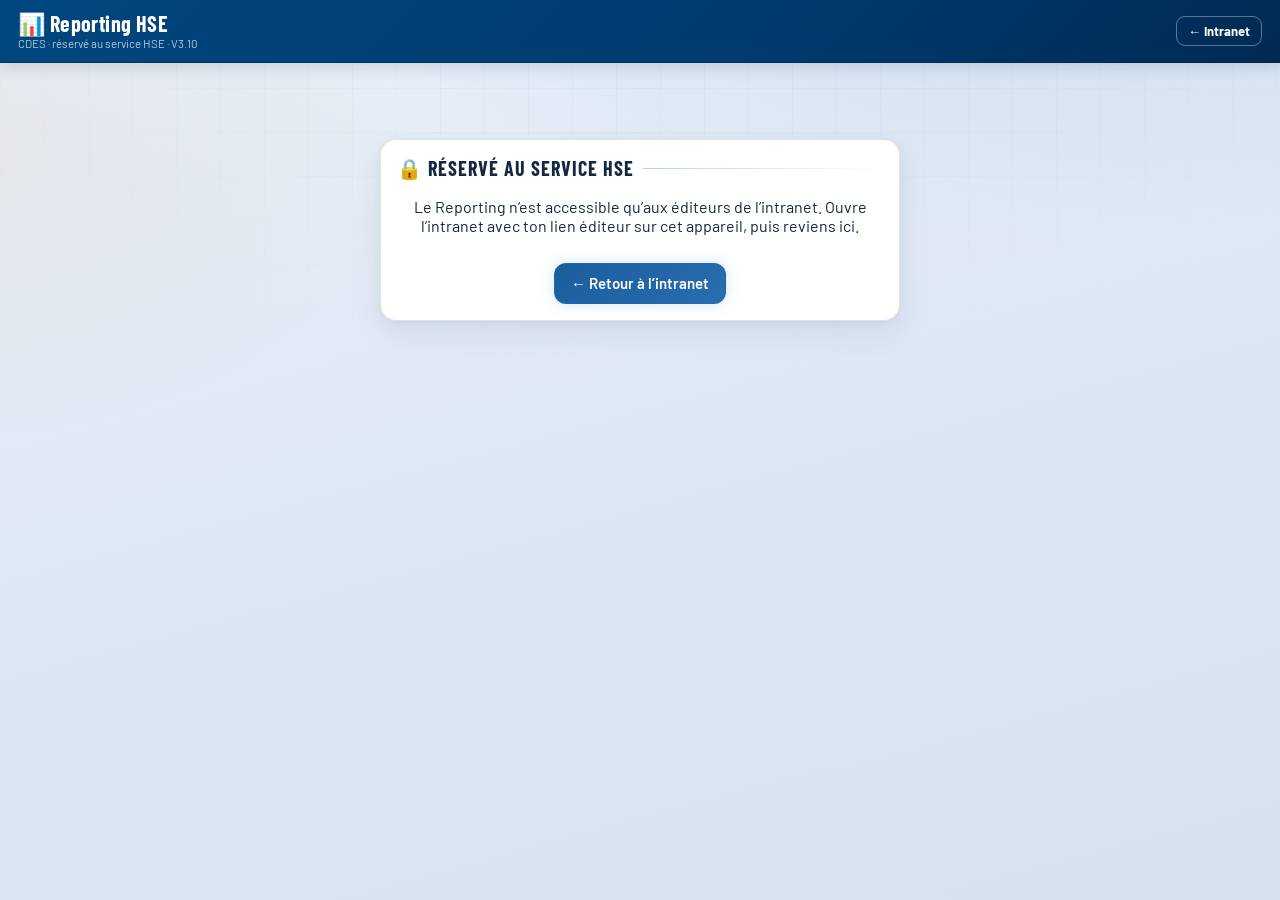
==== commit 9172b4da: "Add files via upload" ====
--- a/hse.html
+++ b/hse.html
@@ -9,9 +9,9 @@
 <link rel="preconnect" href="https://fonts.googleapis.com">
 <link rel="preconnect" href="https://fonts.gstatic.com" crossorigin>
 <link href="https://fonts.googleapis.com/css2?family=Barlow:wght@400;600;700&family=Barlow+Condensed:wght@600;700&display=swap" rel="stylesheet">
-<script src="config.js?v=3.9.6"></script>
-<script src="js/configuration.js?v=3.9.6"></script>
-<link rel="stylesheet" href="css/hse.css?v=3.9.6">
+<script src="config.js?v=3.10"></script>
+<script src="js/configuration.js?v=3.10"></script>
+<link rel="stylesheet" href="css/hse.css?v=3.10">
 <style>
   /* V3.3.4 : application autonome, ouverte depuis la brique « Reporting » de la zone HSE */
   .retour-intranet{font-weight:700;text-decoration:none;color:#fff;white-space:nowrap;border:1px solid rgba(255,255,255,.35);border-radius:9px;padding:6px 11px;font-size:13px}
@@ -105,6 +105,6 @@
 </div></div>
 <div id="toast"></div>
 
-<script src="js/hse.js?v=3.9.6"></script>
+<script src="js/hse.js?v=3.10"></script>
 </body>
 </html>
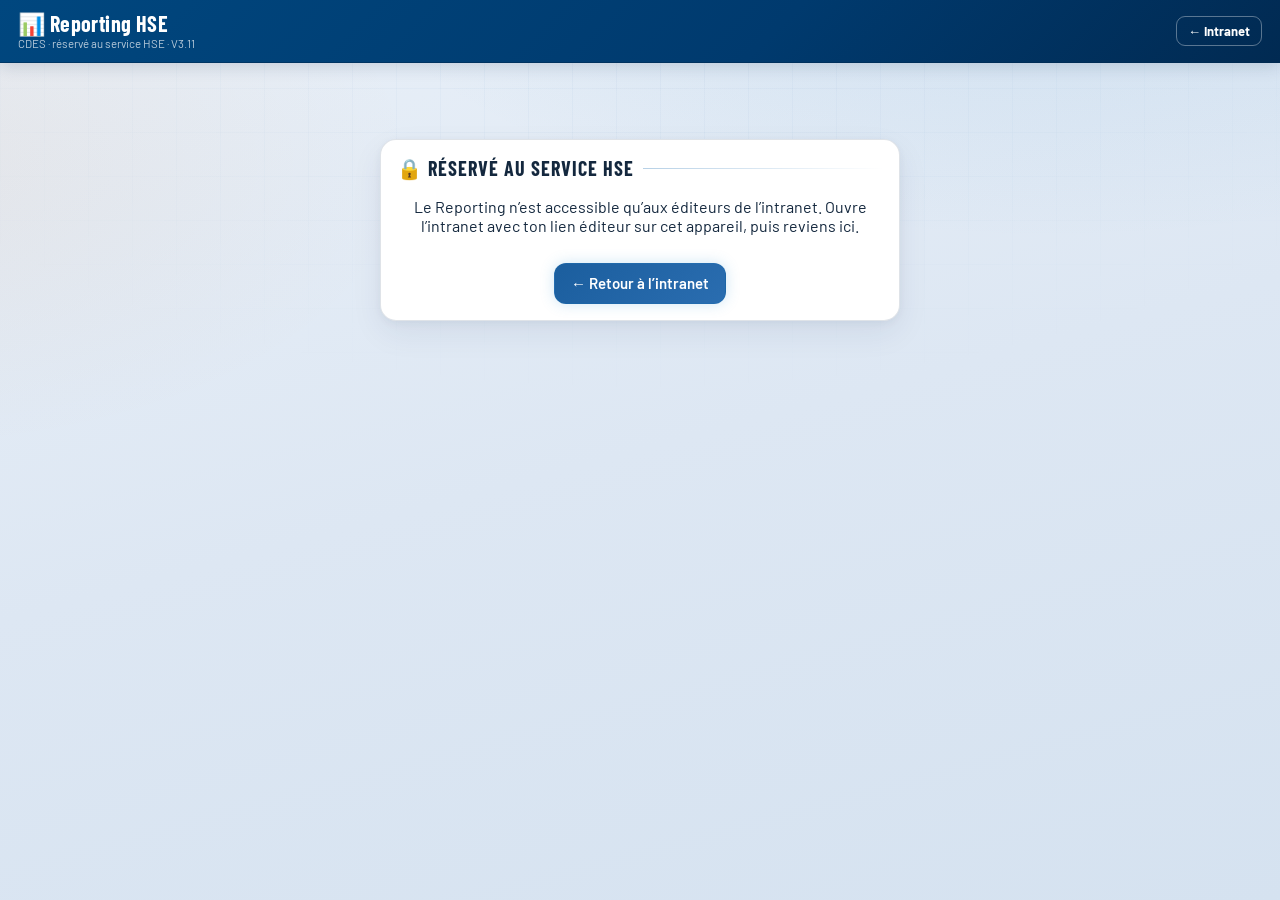
==== commit d2a0dff0: "Add files via upload" ====
--- a/hse.html
+++ b/hse.html
@@ -9,9 +9,9 @@
 <link rel="preconnect" href="https://fonts.googleapis.com">
 <link rel="preconnect" href="https://fonts.gstatic.com" crossorigin>
 <link href="https://fonts.googleapis.com/css2?family=Barlow:wght@400;600;700&family=Barlow+Condensed:wght@600;700&display=swap" rel="stylesheet">
-<script src="config.js?v=3.10"></script>
-<script src="js/configuration.js?v=3.10"></script>
-<link rel="stylesheet" href="css/hse.css?v=3.10">
+<script src="config.js?v=3.11"></script>
+<script src="js/configuration.js?v=3.11"></script>
+<link rel="stylesheet" href="css/hse.css?v=3.11">
 <style>
   /* V3.3.4 : application autonome, ouverte depuis la brique « Reporting » de la zone HSE */
   .retour-intranet{font-weight:700;text-decoration:none;color:#fff;white-space:nowrap;border:1px solid rgba(255,255,255,.35);border-radius:9px;padding:6px 11px;font-size:13px}
@@ -105,6 +105,6 @@
 </div></div>
 <div id="toast"></div>
 
-<script src="js/hse.js?v=3.10"></script>
+<script src="js/hse.js?v=3.11"></script>
 </body>
 </html>
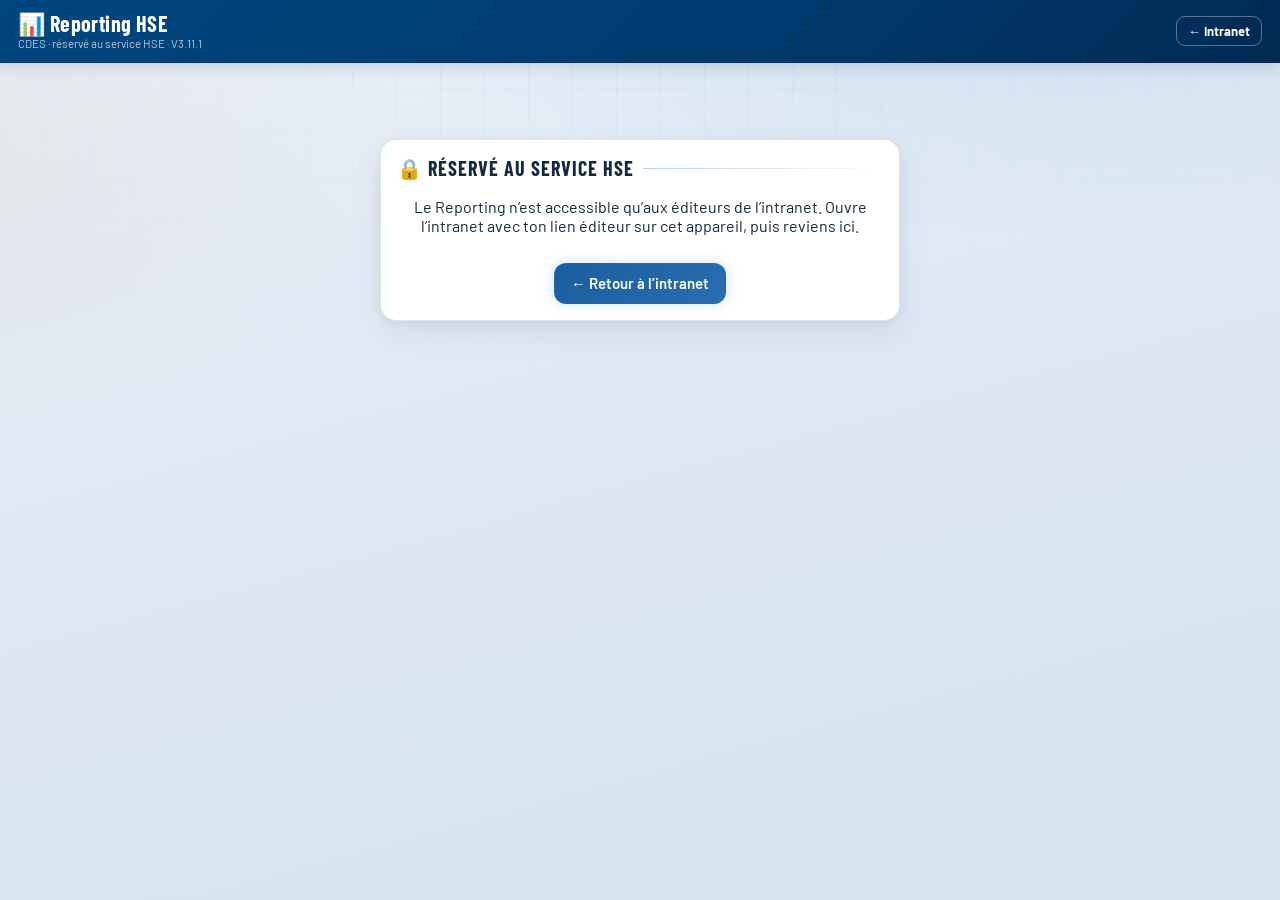
==== commit 79c961f9: "Add files via upload" ====
--- a/hse.html
+++ b/hse.html
@@ -9,9 +9,9 @@
 <link rel="preconnect" href="https://fonts.googleapis.com">
 <link rel="preconnect" href="https://fonts.gstatic.com" crossorigin>
 <link href="https://fonts.googleapis.com/css2?family=Barlow:wght@400;600;700&family=Barlow+Condensed:wght@600;700&display=swap" rel="stylesheet">
-<script src="config.js?v=3.11"></script>
-<script src="js/configuration.js?v=3.11"></script>
-<link rel="stylesheet" href="css/hse.css?v=3.11">
+<script src="config.js?v=3.11.1"></script>
+<script src="js/configuration.js?v=3.11.1"></script>
+<link rel="stylesheet" href="css/hse.css?v=3.11.1">
 <style>
   /* V3.3.4 : application autonome, ouverte depuis la brique « Reporting » de la zone HSE */
   .retour-intranet{font-weight:700;text-decoration:none;color:#fff;white-space:nowrap;border:1px solid rgba(255,255,255,.35);border-radius:9px;padding:6px 11px;font-size:13px}
@@ -105,6 +105,6 @@
 </div></div>
 <div id="toast"></div>
 
-<script src="js/hse.js?v=3.11"></script>
+<script src="js/hse.js?v=3.11.1"></script>
 </body>
 </html>
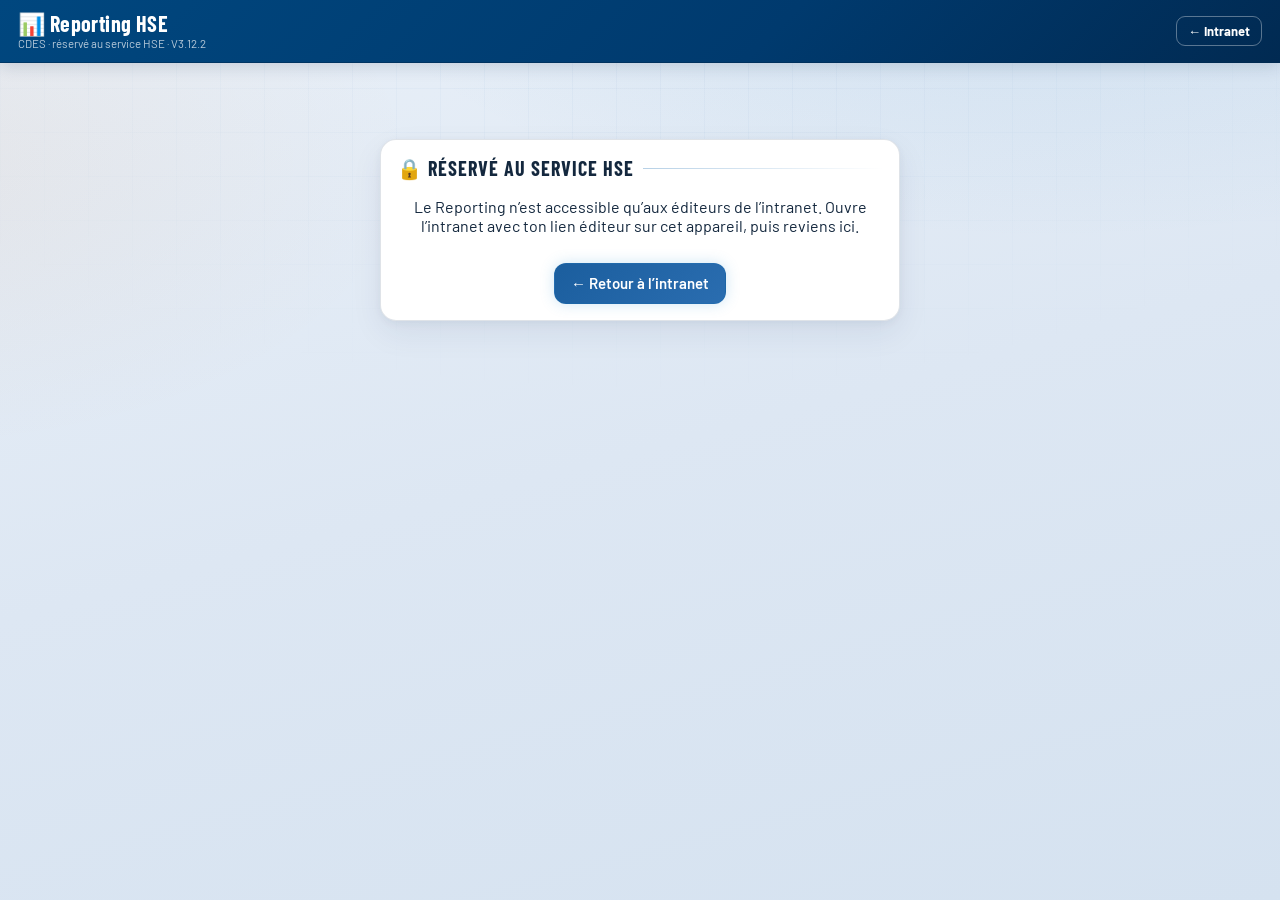
==== commit 2fce5854: "Add files via upload" ====
--- a/hse.html
+++ b/hse.html
@@ -9,9 +9,9 @@
 <link rel="preconnect" href="https://fonts.googleapis.com">
 <link rel="preconnect" href="https://fonts.gstatic.com" crossorigin>
 <link href="https://fonts.googleapis.com/css2?family=Barlow:wght@400;600;700&family=Barlow+Condensed:wght@600;700&display=swap" rel="stylesheet">
-<script src="config.js?v=3.11.1"></script>
-<script src="js/configuration.js?v=3.11.1"></script>
-<link rel="stylesheet" href="css/hse.css?v=3.11.1">
+<script src="config.js?v=3.12.2"></script>
+<script src="js/configuration.js?v=3.12.2"></script>
+<link rel="stylesheet" href="css/hse.css?v=3.12.2">
 <style>
   /* V3.3.4 : application autonome, ouverte depuis la brique « Reporting » de la zone HSE */
   .retour-intranet{font-weight:700;text-decoration:none;color:#fff;white-space:nowrap;border:1px solid rgba(255,255,255,.35);border-radius:9px;padding:6px 11px;font-size:13px}
@@ -39,6 +39,7 @@
   <section class="view" id="v-acc"></section>
   <section class="view" id="v-se"></section>
   <section class="view" id="v-flash"></section>
+  <section class="view" id="v-vms"></section>
   <section class="view" id="v-obj"></section>
   <section class="view" id="v-reglages">
     <div class="barre"><h2>⚙️ Réglages</h2></div>
@@ -105,6 +106,6 @@
 </div></div>
 <div id="toast"></div>
 
-<script src="js/hse.js?v=3.11.1"></script>
+<script src="js/hse.js?v=3.12.2"></script>
 </body>
 </html>
--- a/css/hse.css
+++ b/css/hse.css
@@ -559,3 +559,21 @@
 @media print{.retour-intranet{display:none}}
 table.mensuel tr.tot td:first-child{background:#173a5e;color:#fff}
 table.mensuel tr.tot td{color:var(--marine);font-weight:700}
+
+/* ---- V3.12 : VMS & QHP ---- */
+.qbar{position:relative;background:rgba(15,45,80,.08)}.qmark{position:absolute;top:-3px;bottom:-3px;width:2px;background:var(--marine);opacity:.75;border-radius:1px}
+.qn .med{display:inline-block;min-width:24px;text-align:center;font-size:15px}.qn .rang{font-size:12px;color:var(--faint)}
+.qn a{color:inherit;text-decoration:none;border-bottom:1px dotted rgba(15,45,80,.4)}.qn a:hover{color:var(--cyan)}
+.qv small{font-weight:500;color:var(--faint);font-size:11px}
+.vrow{grid-template-columns:minmax(170px,1.3fr) minmax(90px,1fr) 56px minmax(220px,2fr)}
+.vdates{display:flex;flex-wrap:wrap;gap:4px;align-items:center}
+.vchip{font-size:12px;padding:2px 8px;border-radius:14px;background:rgba(31,111,178,.10);border:1px solid rgba(31,111,178,.35);color:var(--cyan);font-weight:600;cursor:pointer;white-space:nowrap}
+.vchip:hover{background:rgba(230,90,70,.2);border-color:rgba(230,90,70,.6);text-decoration:line-through}
+.btn-xs{padding:4px 9px;font-size:12px;border-radius:8px}
+.vajout{grid-column:1/-1;display:flex;gap:6px;flex-wrap:wrap;align-items:center;padding:6px 0 2px 30px}
+.vajout input{width:auto;min-width:150px;padding:7px 9px}
+.sel-annee{width:auto;padding:8px 10px;margin-right:8px;font-weight:700}
+.barre .droite{display:flex;align-items:center;gap:6px;flex-wrap:wrap}
+@media(max-width:700px){.vrow{grid-template-columns:1fr 56px}.vajout{padding-left:0}}
+.vchip.outil{background:rgba(21,138,82,.10);border-color:rgba(21,138,82,.4);color:var(--ok)}
+.banner.warn{background:var(--mid-bg);border:1px solid rgba(180,114,10,.35);color:#6b4500;border-radius:10px;padding:8px 12px;font-size:13px;margin:6px 0 10px}
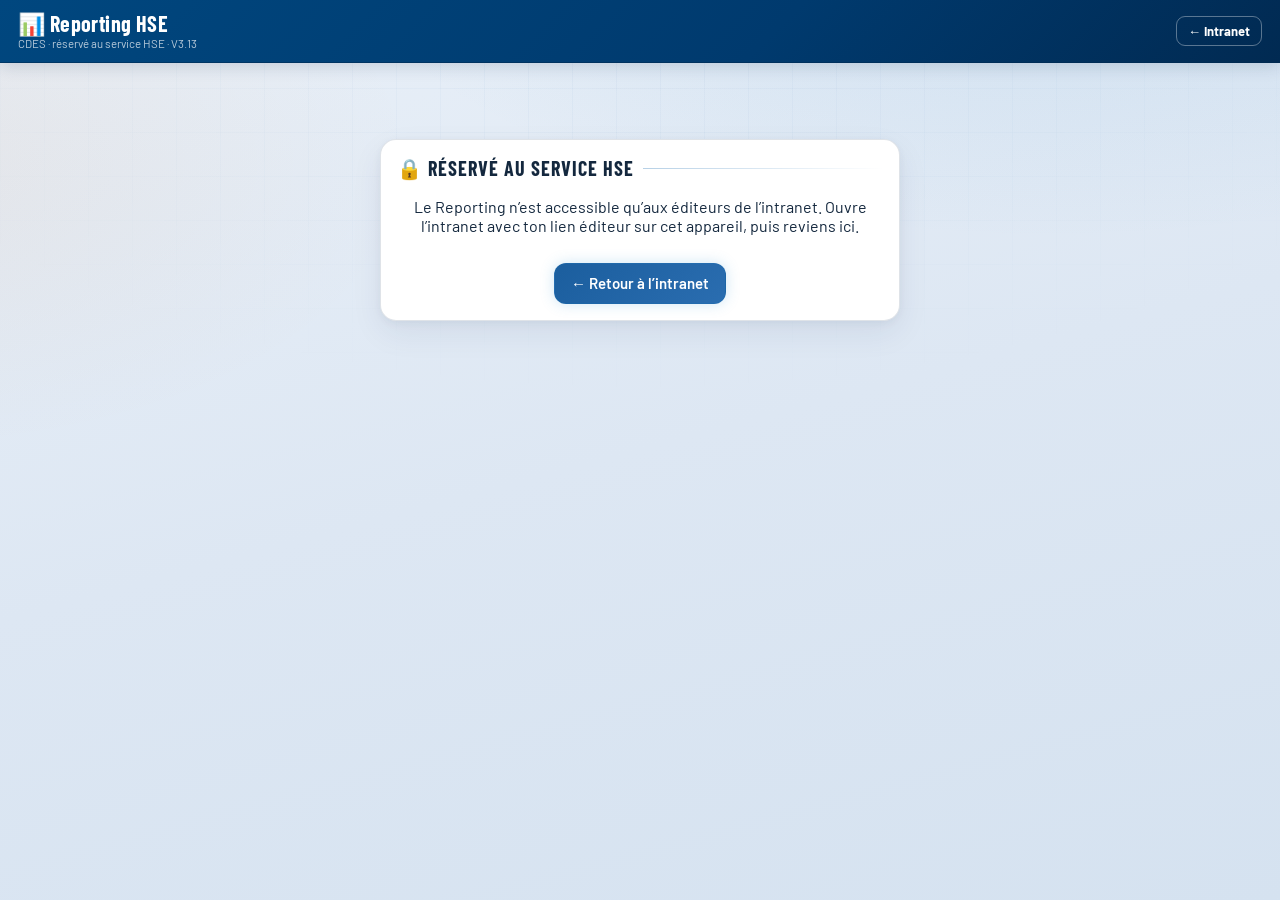
==== commit c3edffbb: "Add files via upload" ====
--- a/hse.html
+++ b/hse.html
@@ -9,9 +9,9 @@
 <link rel="preconnect" href="https://fonts.googleapis.com">
 <link rel="preconnect" href="https://fonts.gstatic.com" crossorigin>
 <link href="https://fonts.googleapis.com/css2?family=Barlow:wght@400;600;700&family=Barlow+Condensed:wght@600;700&display=swap" rel="stylesheet">
-<script src="config.js?v=3.12.2"></script>
-<script src="js/configuration.js?v=3.12.2"></script>
-<link rel="stylesheet" href="css/hse.css?v=3.12.2">
+<script src="config.js?v=3.14"></script>
+<script src="js/configuration.js?v=3.14"></script>
+<link rel="stylesheet" href="css/hse.css?v=3.14">
 <style>
   /* V3.3.4 : application autonome, ouverte depuis la brique « Reporting » de la zone HSE */
   .retour-intranet{font-weight:700;text-decoration:none;color:#fff;white-space:nowrap;border:1px solid rgba(255,255,255,.35);border-radius:9px;padding:6px 11px;font-size:13px}
@@ -106,6 +106,6 @@
 </div></div>
 <div id="toast"></div>
 
-<script src="js/hse.js?v=3.12.2"></script>
+<script src="js/hse.js?v=3.14"></script>
 </body>
 </html>
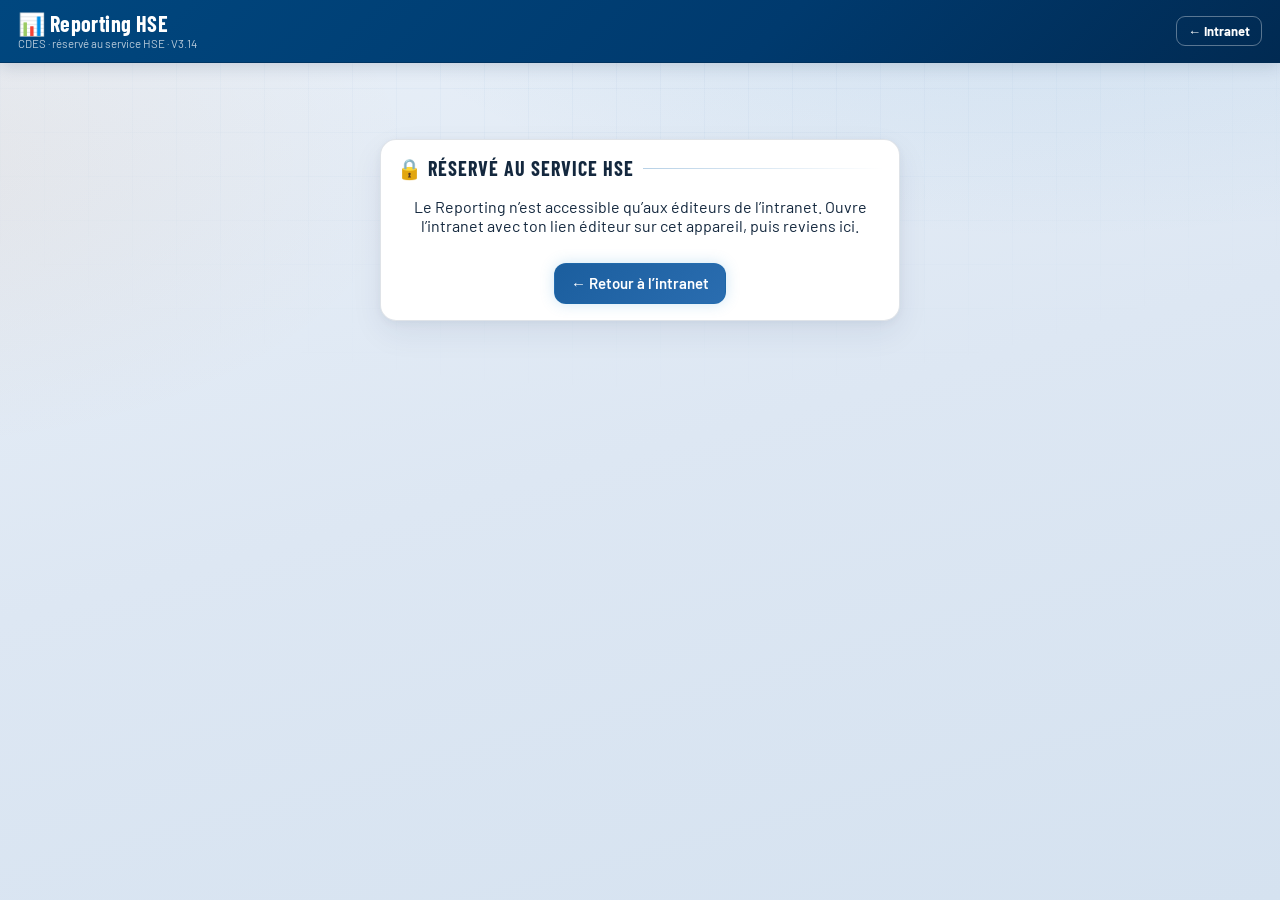
==== commit 99b80b9e: "Add files via upload" ====
--- a/hse.html
+++ b/hse.html
@@ -9,9 +9,9 @@
 <link rel="preconnect" href="https://fonts.googleapis.com">
 <link rel="preconnect" href="https://fonts.gstatic.com" crossorigin>
 <link href="https://fonts.googleapis.com/css2?family=Barlow:wght@400;600;700&family=Barlow+Condensed:wght@600;700&display=swap" rel="stylesheet">
-<script src="config.js?v=3.14"></script>
-<script src="js/configuration.js?v=3.14"></script>
-<link rel="stylesheet" href="css/hse.css?v=3.14">
+<script src="config.js?v=3.15"></script>
+<script src="js/configuration.js?v=3.15"></script>
+<link rel="stylesheet" href="css/hse.css?v=3.15">
 <style>
   /* V3.3.4 : application autonome, ouverte depuis la brique « Reporting » de la zone HSE */
   .retour-intranet{font-weight:700;text-decoration:none;color:#fff;white-space:nowrap;border:1px solid rgba(255,255,255,.35);border-radius:9px;padding:6px 11px;font-size:13px}
@@ -106,6 +106,6 @@
 </div></div>
 <div id="toast"></div>
 
-<script src="js/hse.js?v=3.14"></script>
+<script src="js/hse.js?v=3.15"></script>
 </body>
 </html>
